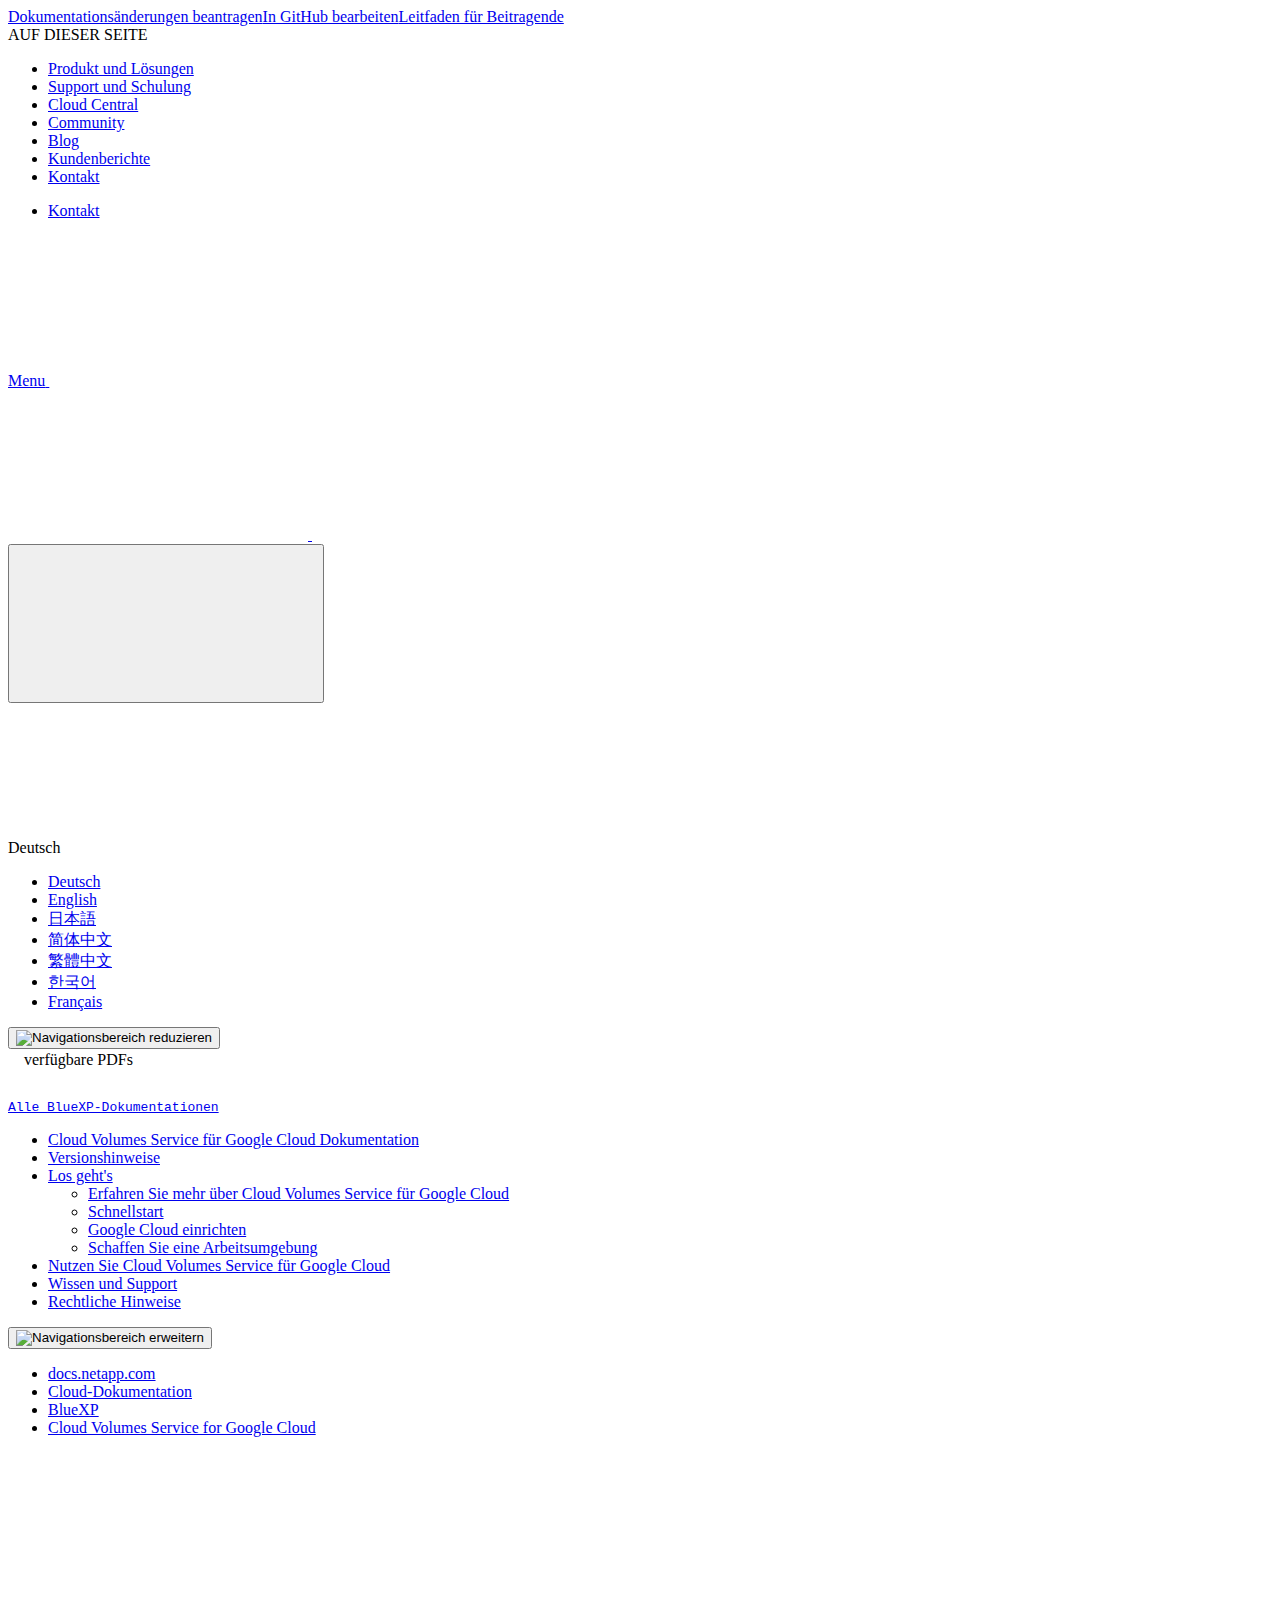
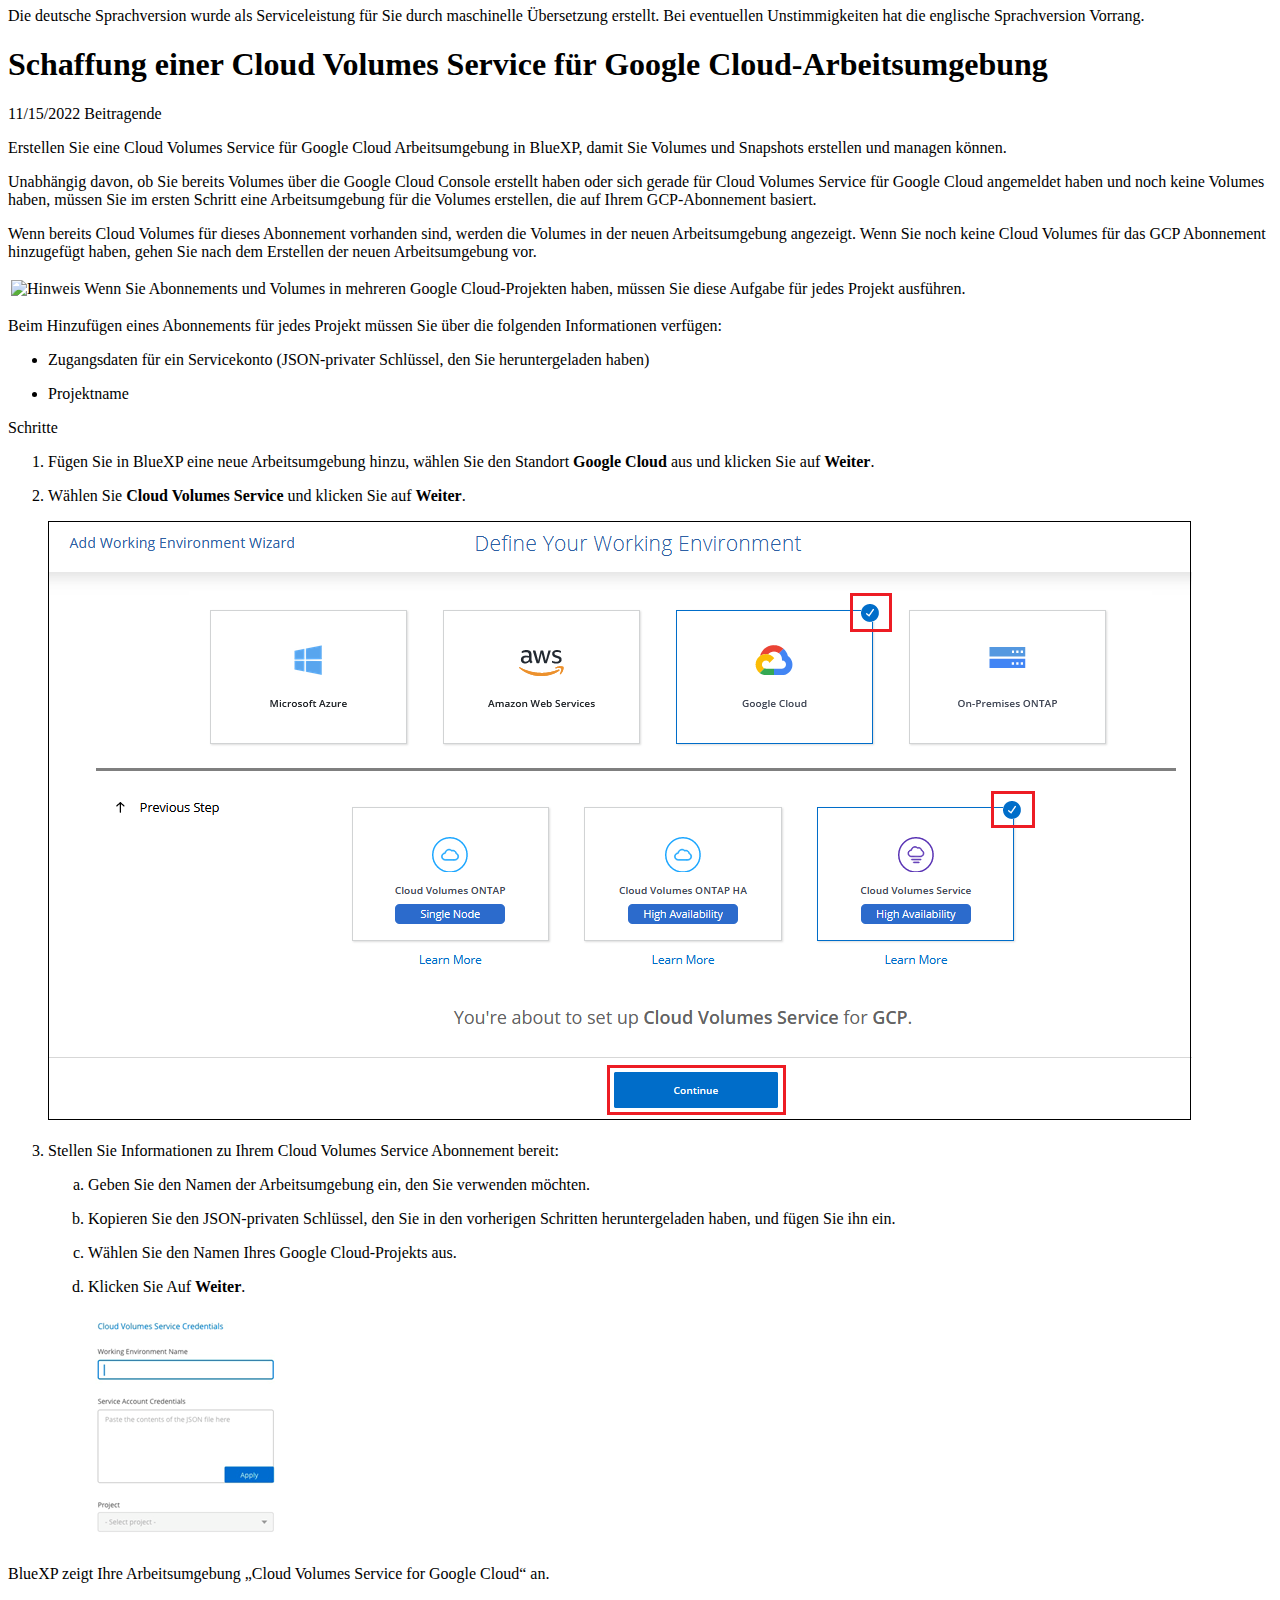
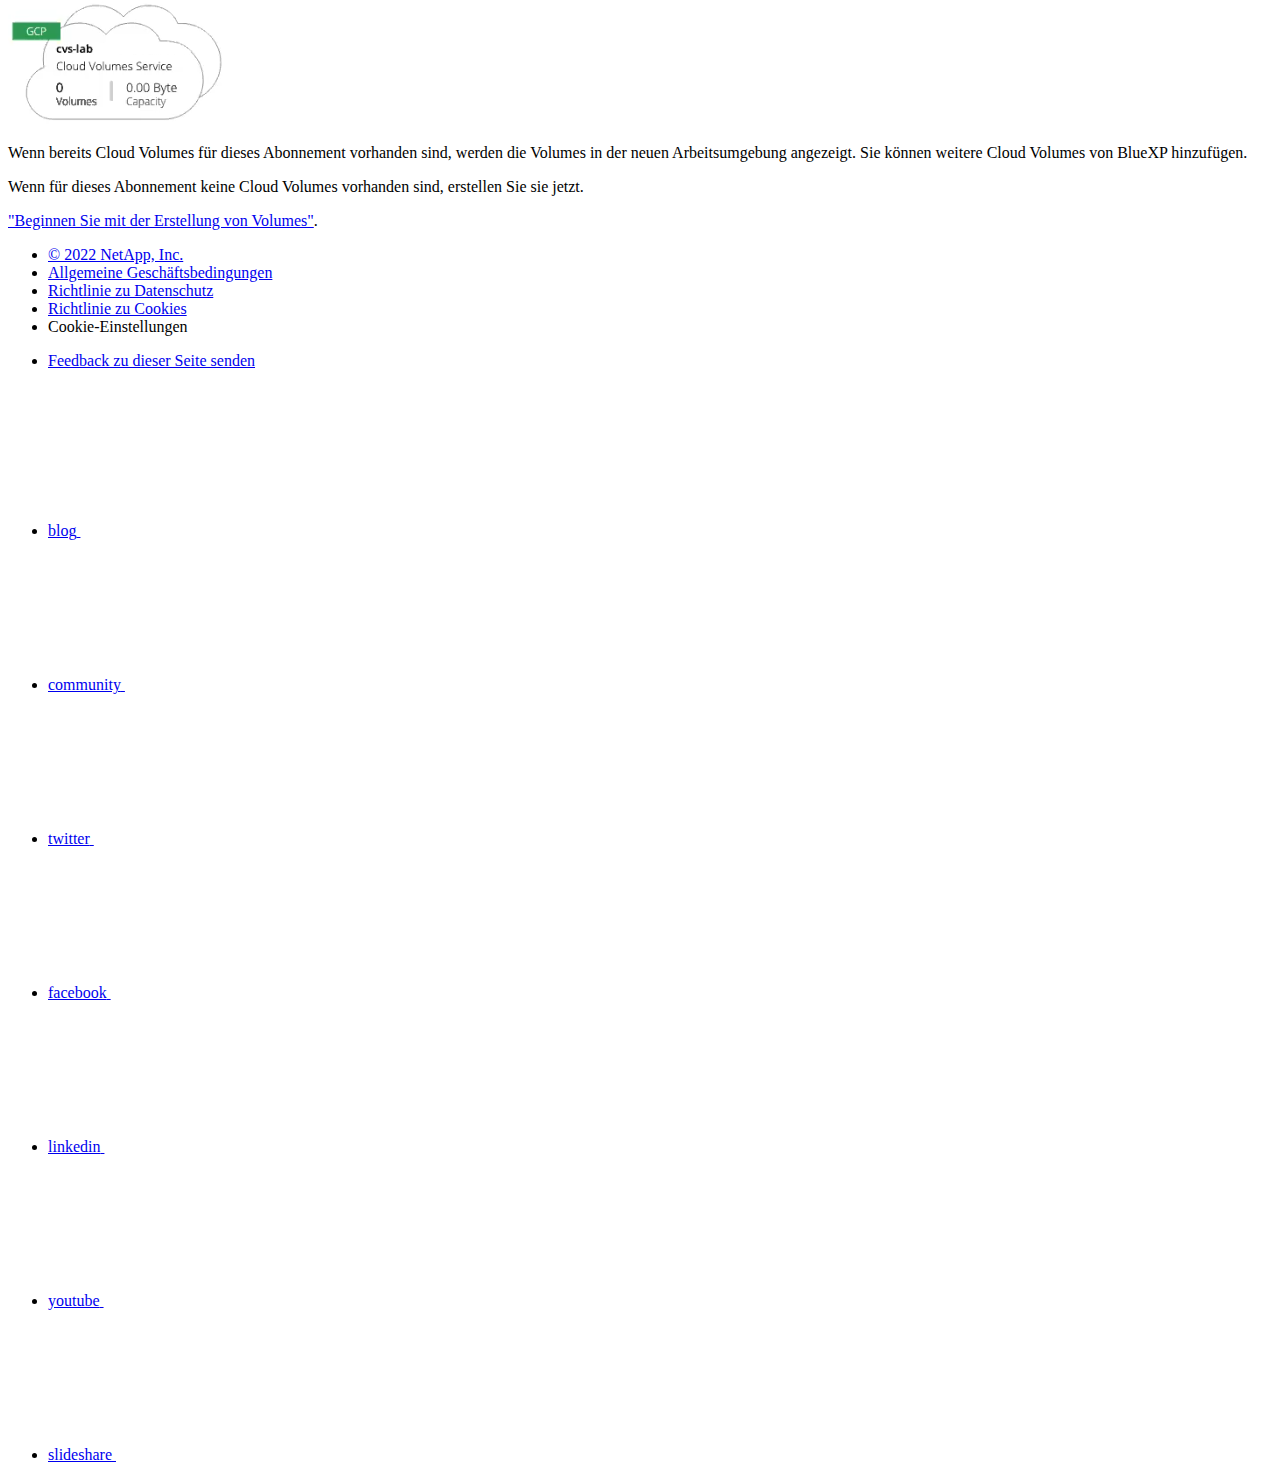
==== task-create-working-env.html @ 23c4c8de "Deploying to gh-pages from  @ 59af2dfa733d447c19a05a2e5266d1e985368683 🚀" ====
<!DOCTYPE html>
<html lang="de">
  <head class="at-element-marker">
  <title>Schaffung einer Cloud Volumes Service für Google Cloud-Arbeitsumgebung | NetApp Documentation</title>
  <meta charset="utf-8">
  <meta http-equiv="x-ua-compatible" content="ie=edge,chrome=1">
  <meta http-equiv="language" content="en">
  <meta name="viewport" content="width=device-width, initial-scale=1">
  <meta property="og:title" content="Schaffung einer Cloud Volumes Service für Google Cloud-Arbeitsumgebung | NetApp Documentation" />
	<meta property="og:type" content="website" />
	<meta property="og:url" content="https://docs.netapp.com/de-de/cloud-manager-cloud-volumes-service-gcp/task-create-working-env.html" />
	<meta property="og:description" content="Erstellen Sie eine Arbeitsumgebung für Cloud Volumes Service für Google Cloud in BlueXP zum Erstellen und Managen von Volumes und Snapshots." />
  <meta property="og:image" content="https://docs.netapp.com/de-de/cloud-manager-cloud-volumes-service-gcp/images/logo-tophat-social.png" />
  <meta property="og:image:alt" content="NetApp Logo" />
  <meta name="format-detection" content="telephone=no">
  <meta http-equiv="Content-Type" content="text/html; charset=utf-8">
  <meta http-equiv="encoding" content="utf-8">
  <meta http-equiv="nss-type" content="Product Documentation"/>
  <meta http-equiv="nss-subtype" content="User Guide"/><meta name="description" content="Erstellen Sie eine Arbeitsumgebung für Cloud Volumes Service für Google Cloud in BlueXP zum Erstellen und Managen von Volumes und Snapshots.">
  <meta name="keywords" content=" cloud volumes service for gcp, google cloud, cloud volumes, create cloud volumes, discover cloud volumes service for gcp, cloud volumes service subscription, discover cloud volumes service subscription, discover region, allowed clients, create snapshots"><!-- Icons -->
  <link rel="icon" href="/de-de/cloud-manager-cloud-volumes-service-gcp/images/favicon.ico" type="image/x-icon">

  <!-- RSS Feed --><link rel="alternate" type="application/rss+xml" title="NetApp Documentation" href="/de-de/cloud-manager-cloud-volumes-service-gcp/feed.xml"><!-- CSS Definitions: NetApp CSS should be defined after generic css -->

  <!-- Elastic Search -->
  <link rel="stylesheet" href="//cdn.jsdelivr.net/searchkit/0.10.0/theme.css">

  <!-- Combined CSS -->
  <link rel="stylesheet" type="text/css" href="/de-de/cloud-manager-cloud-volumes-service-gcp/css/netappdocs.css">

  
  <link rel="stylesheet" href="/de-de/cloud-manager-cloud-volumes-service-gcp/css/landing-page.css" type="text/css">
  <link rel="stylesheet" href="/de-de/cloud-manager-cloud-volumes-service-gcp/css/tabbed-blocks.css" type="text/css">
  <!-- Canonical url -->
  <link rel='stylesheet' href='/de-de/cloud-manager-cloud-volumes-service-gcp/css/na-feature.css' type='text/css'><!-- Top level site integrations --><script>
    function addAdobeLaunch(adobeId) {
      var head = document.getElementsByTagName('head')[0];
      var adobe = document.createElement("script");
      adobe.type = "text/plain";
      adobe.className = "optanon-category-C0002";
      adobe.src = "//assets.adobedtm.com/60287eadf1ee/c284da483c83/"+adobeId+".min.js";
      head.appendChild(adobe);
    }

    function addGoogleAnalytics(gtagId) {
      var google = document.createElement("script");
      google.type = "text/plain";
      google.className = "optanon-category-C0002";
      google.src = "https://www.googletagmanager.com/gtag/js?id="+gtagId;
      var head = document.getElementsByTagName('head')[0];
      head.appendChild(google);

      window.dataLayer = window.dataLayer || [];
      function gtag(){dataLayer.push(arguments);}
      gtag('js', new Date());
      gtag('config', gtagId);
    }

    function addConsent(consentId) {
      var head = document.getElementsByTagName('head')[0];
      var onetrustConsent = document.createElement("script");
      onetrustConsent.type = "text/javascript";
      onetrustConsent.src = "https://cdn.cookielaw.org/consent/"+consentId+"/OtAutoBlock.js";
      head.appendChild(onetrustConsent);

      var onetrustScript = document.createElement("script");
      onetrustScript.type = "text/javascript";
      onetrustScript.src = "https://cdn.cookielaw.org/scripttemplates/otSDKStub.js";
      onetrustScript.charset = "UTF-8";
      onetrustScript.dataset.documentLanguage = "true";
      onetrustScript.dataset.domainScript = consentId;
      head.appendChild(onetrustScript);
    }addConsent("72570c5c-fe30-465f-b0e0-b77f7fb4ae34");
    addAdobeLaunch("launch-e9ff3acac59f");
    addGoogleAnalytics("UA-81697994-3");function OptanonWrapper() { }
  </script>
  <script src="https://cdnjs.cloudflare.com/ajax/libs/jquery/2.1.4/jquery.min.js"></script>
  <script src="https://cdnjs.cloudflare.com/ajax/libs/jquery-cookie/1.4.1/jquery.cookie.min.js"></script>

  <!-- Used for Product Family Page Sidebar Visibility --><!-- Used to import Promise for IE. Required for SearchKit -->
  <script src="https://cdnjs.cloudflare.com/ajax/libs/bluebird/3.3.5/bluebird.min.js"></script><script src='/de-de/cloud-manager-cloud-volumes-service-gcp/js/na-search.js'></script><script src='/de-de/cloud-manager-cloud-volumes-service-gcp/js/na-pagenav.js'></script><script src='/de-de/cloud-manager-cloud-volumes-service-gcp/js/na-utility.js'></script>
  <script src='/de-de/cloud-manager-cloud-volumes-service-gcp/js/clouddocs.js'></script>
  <script src='/de-de/cloud-manager-cloud-volumes-service-gcp/js/jquery.navgoco.min.js'></script>
  <script src="https://maxcdn.bootstrapcdn.com/bootstrap/3.3.7/js/bootstrap.min.js" integrity="sha384-Tc5IQib027qvyjSMfHjOMaLkfuWVxZxUPnCJA7l2mCWNIpG9mGCD8wGNIcPD7Txa" crossorigin="anonymous"></script>
  <script src='/de-de/cloud-manager-cloud-volumes-service-gcp/js/toc.js'></script>
  <script src='/de-de/cloud-manager-cloud-volumes-service-gcp/js/customscripts.js'></script><script>
      $(document).ready(function() {
          
          var collapseOnInit = true;
          

          var navSettings = {
              "caretHtml": '',
              "accordion": collapseOnInit,
              "openClass": 'active', // open
              "save": false, // leave false or nav highlighting doesn't work right
              "cookie": {
                  "name": 'navgoco',
                  "expires": false,
                  "path": '/'
              },
              "slide": {
                  "duration": 400,
                  "easing": 'swing'
              }
          };

          // Initialize navgoco with default options
          $("#mysidebar").navgoco(navSettings);
          

          $("#collapseAll").click(function(e) {
              e.preventDefault();
              $("#mysidebar").navgoco('toggle', false);
          });

          $("#expandAll").click(function(e) {
              e.preventDefault();
              $("#mysidebar").navgoco('toggle', true);
          });

          $(".sidebar-nav-container").on("scroll", function() {
            $.cookie("sidebarScroll", $(".sidebar-nav-container").scrollTop(), {
              path    : "/de-de/cloud-manager-cloud-volumes-service-gcp"  
            });
          });
          $(function() {
            if ($.cookie("sidebarScroll")) {
              $(".sidebar-nav-container").scrollTop($.cookie("sidebarScroll"));
            }
          });

      });

  </script>
  <script>
      $(document).ready(function() {
          $("#tg-sb-link").click(function() {
              $("#tg-sb-sidebar").toggle();
              $("#tg-sb-content").toggleClass('col-md-9');
              $("#tg-sb-content").toggleClass('col-md-12');
              $("#tg-sb-icon").toggleClass('fa-toggle-on');
              $("#tg-sb-icon").toggleClass('fa-toggle-off');
          });
      });
  </script>
  <script src='/de-de/cloud-manager-cloud-volumes-service-gcp/js/custom-dropdown.js'></script>
  <script src='/de-de/cloud-manager-cloud-volumes-service-gcp/js/FileSaver.min.js'></script>
  <script src='/de-de/cloud-manager-cloud-volumes-service-gcp/js/jszip-utils.min.js'></script>
  <script src='/de-de/cloud-manager-cloud-volumes-service-gcp/js/jszip.min.js'></script>
  <script src='/de-de/cloud-manager-cloud-volumes-service-gcp/js/pdf-ux.js'></script>
</head>


  <body class role="document" data-flavor="">
    <div id="page" class="n-off-canvas-menu">
      <div class="n-off-canvas-menu__menu"><!--TODO: Add offcanvas code --></div>
      <div class="n-off-canvas-menu__content-wrap">
        <header class="site-header" id="banner">
  
  <!-- Start Page Toolbar -->
  
  <div class="page-nav-toolbar"><div class="page-nav-contribute"><a target="_blank" href="https://github.com/NetAppDocs/cloud-manager-cloud-volumes-service-gcp/issues/new?body=Page%3A%20[Schaffung einer Cloud Volumes Service für Google Cloud-Arbeitsumgebung](https://docs.netapp.com/de-de/cloud-manager-cloud-volumes-service-gcp/task-create-working-env.html)&template=public-issue-template.md" class="page-nav-contribute-link" role="button"><img src="/de-de/cloud-manager-cloud-volumes-service-gcp/images/discuss-sm.svg" alt="" class="github-icon" />Dokumentationsänderungen beantragen</a><a target="_blank" href="https://github.com/NetAppDocs/cloud-manager-cloud-volumes-service-gcp/blob/main/task-create-working-env.adoc" class="page-nav-contribute-link" role="button"><img src="/de-de/cloud-manager-cloud-volumes-service-gcp/images/edit-sm.svg" alt="" class="github-icon" />In GitHub bearbeiten</a><a target="_blank" href="https://docs.netapp.com/us-en/contribute/" class="page-nav-contribute-link"  ><img src="/de-de/cloud-manager-cloud-volumes-service-gcp/images/article-sm.svg" alt="" class="github-icon" />Leitfaden für Beitragende</a></div>
    <div class="page-nav-container">
      <nav class="page-nav-fixed">
        <div class="page-nav-title">AUF DIESER SEITE</div>
        <div class="page-nav-links">
          <ul class="page-nav-inner" id="page-menu"></ul>
        </div>
      </nav>
    </div>
  </div>
  
  
  <!-- Start top_hat -->
  <div class="n-top-hat">
    <div class="n-container">
      <div class="n-top-hat__cross-property-nav">
        <ul class="n-top-hat__list">
          <li class="n-top-hat__list-item">
            <a href="https://www.netapp.com/products-a-z/" class="n-top-hat__link">Produkt und Lösungen</a>
          </li>
          <li class="n-top-hat__list-item">
            <a href="https://www.netapp.com/support-and-training/netapp-university/" class="n-top-hat__link">Support und Schulung</a>
          </li>
          <li class="n-top-hat__list-item">
            <a href="https://cloud.netapp.com" class="n-top-hat__link">Cloud Central</a>
          </li>
          <li class="n-top-hat__list-item">
            <a href="https://community.netapp.com/" class="n-top-hat__link">Community</a>
          </li>
          <li class="n-top-hat__list-item">
            <a href="https://blog.netapp.com/" class="n-top-hat__link">Blog</a>
          </li>
          <li class="n-top-hat__list-item">
            <a href="https://customers.netapp.com/en/" class="n-top-hat__link">Kundenberichte</a>
          </li>
          <li class="n-top-hat__list-item">
            <a href="https://www.netapp.com/us/contact-us/index.aspx" target="_self" class="n-top-hat__link" data-ntap-ui="contact-us">Kontakt</a>
          </li>
        </ul>
      </div>
      <div class="n-top-hat__utils">
        <ul class="n-top-hat__list">
          <li class="n-top-hat__list-item">
            <a href="https://www.netapp.com/us/contact-us/index.aspx" target="_self" class="n-top-hat__link" data-ntap-ui="contact-us">Kontakt</a>
          </li>
        </ul>
      </div>
    </div>
  </div>
  <!-- End top_hat -->

  <!-- Start property bar -->
  <style>
    .n-property-navigation-bar__menus--desktop-experience .n-menu--mega__default-content__heading span {
    color: #34B0FF;
    }
  </style>
  <div class="n-property-bar " data-ntap-ui="sticky-nav">
    <div class="n-property-bar__inner-wrap">
      <div class="n-property-bar__menu-toggle">
        <a href="#" class="n-property-bar__menu-toggle-link">
          <span class="n-property-bar__menu-toggle-text">Menu</span>
          <svg class="n-icon-bars n-property-bar__menu-toggle-icon" aria-labelledby="title">
            <title>bars</title>
            <use xlink:href="/de-de/cloud-manager-cloud-volumes-service-gcp/common/svg/sprite.svg#bars"></use>
          </svg>
        </a>
      </div>
      <div class="n-property-bar__property-mark ">
        <a href="https://www.netapp.com" class="n-property-bar__property-link">
          <div class="n-property-bar__logo">
            <svg class="n-icon-netapp-mark n-icon-netapp-mark n-property-bar__netapp-mark-icon" aria-labelledby="title">
              <title>netapp-mark</title>
              <use xlink:href="/de-de/cloud-manager-cloud-volumes-service-gcp/common/svg/sprite.svg#netapp-mark"></use>
            </svg>
            <svg class="n-icon-netapp-logo n-property-bar__logo-svg" aria-labelledby="title">
              <title>netapp-logo</title>
              <use xlink:href="/de-de/cloud-manager-cloud-volumes-service-gcp/common/svg/sprite.svg#netapp-logo"></use>
            </svg>
          </div>
        </a>
      </div>

      
      
      
      <div class="search-property-bar">
        <div id="search-demo-container" class="searchbox n-property-bar__search">
          <div id="react-search" 
          data-search-html="/de-de/cloud-manager-cloud-volumes-service-gcp/search.html"
          data-type="widget" 
          data-placeholder="Dokumentation durchsuchen"
          data-no-results-found="Keine Ergebnisse für {query} gefunden"
          data-did-you-mean="Nach {suggestion} suchen."
          data-no-results-found-did-you-mean="Keine Ergebnisse für {query} gefunden. Meinten Sie {suggestion}?"
          data-results-found="{hitCount} Ergebnisse gefunden"
          data-error-message="We're sorry, an issue occurred when fetching your results. Please try again."
          data-error-reset="Reset Search"
          data-sk-es-pf-indexes=""
          data-flavor=""></div>
          <button class="n-property-bar__search-toggle-button" type="button">
            <svg class="n-icon-search n-property-bar__search-toggle-button-icon" aria-labelledby="title">
              <title>search</title>
              <use xmlns:xlink="http://www.w3.org/1999/xlink" xlink:href="/de-de/cloud-manager-cloud-volumes-service-gcp/common/svg/sprite.svg#search"></use>
            </svg>
          </button>
        </div>
      </div>
      
    </div>
  </div>
  <div class="n-property-bar__toolbar">
    <!-- Start Language Selector --><div id="language-dropdown" class="custom-dropdown custom-dropdown-lang">
      <div class="custom-dropdown-select custom-dropdown-select-lang">
      <span class="lang-name">Deutsch</span>
          <svg class="n-globe__icon" aria-labelledby="title">
            <title>globe</title>
            <use xmlns:xlink="http://www.w3.org/1999/xlink" xlink:href="/de-de/cloud-manager-cloud-volumes-service-gcp/common/svg/sprite.svg#globe"></use>
          </svg>
        </button>
      </div>

      <ul class="custom-dropdown-menu"><li>
          <a href="https://docs.netapp.com/de-de/cloud-manager-cloud-volumes-service-gcp/task-create-working-env.html" target="_self"><span translate="no" class="notranslate">Deutsch</span></a>
        </li><li>
          <a href="https://docs.netapp.com/us-en/cloud-manager-cloud-volumes-service-gcp/task-create-working-env.html" target="_self"><span translate="no" class="notranslate">English</span></a>
        </li><li>
          <a href="https://docs.netapp.com/ja-jp/cloud-manager-cloud-volumes-service-gcp/task-create-working-env.html" target="_self"><span translate="no" class="notranslate">日本語</span></a>
        </li><li>
          <a href="https://docs.netapp.com/zh-cn/cloud-manager-cloud-volumes-service-gcp/task-create-working-env.html" target="_self"><span translate="no" class="notranslate">简体中文</span></a>
        </li><li>
          <a href="https://docs.netapp.com/zh-tw/cloud-manager-cloud-volumes-service-gcp/task-create-working-env.html" target="_self"><span translate="no" class="notranslate">繁體中文</span></a>
        </li><li>
          <a href="https://docs.netapp.com/ko-kr/cloud-manager-cloud-volumes-service-gcp/task-create-working-env.html" target="_self"><span translate="no" class="notranslate">한국어</span></a>
        </li><li>
          <a href="https://docs.netapp.com/fr-fr/cloud-manager-cloud-volumes-service-gcp/task-create-working-env.html" target="_self"><span translate="no" class="notranslate">Français</span></a>
        </li></ul>
    </div><!-- End Language Selector -->

    <div class="n-property-bar__cta"></div>
  </div>
  <script>
    $(function(){
        var currentLocalization = $('html').attr('lang');

        var localizationsDictionary = {
            "en-CA" : "https://www.netapp.com/search/index.aspx?for_cr=canada&",
            "en-IN" : "https://www.netapp.com/search/index.aspx?for_cr=india&",
            "nl-NL" : "https://www.netapp.com/search/index.aspx?for_cr=netherlands&",
            "ru-RU" : "https://www.netapp.com/search/index.aspx?for_cr=russia&",
            "sv-SE" : "https://www.netapp.com/search/index.aspx?for_cr=sweden&",
            "it-IT" : "https://www.netapp.com/search/index.aspx?for_cr=italy&",
            "he-IL" : "https://www.netapp.com/search/index.aspx?for_cr=israel&",
            "ko-KR" : "https://www.netapp.com/search/index.aspx?for_cr=korea&",
            "zh-TW" : "https://www.netapp.com/search/index.aspx?for_cr=taiwan&",
            "en-GB" : "https://www.netapp.com/search/index.aspx?for_cr=unitedkingdom&",
            "en-SG" : "https://www.netapp.com/search/index.aspx?for_cr=asean&",
            "en-AU" : "https://www.netapp.com/search/index.aspx?for_cr=australia&",
            "pt-BR" : "https://www.netapp.com/search/index.aspx?for_cr=brasil&",
            "de-CH" : "https://www.netapp.com/search/index.aspx?for_cr=switzerland&",
            "es-MX" : "https://www.netapp.com/search/index.aspx?for_cr=mexico&"
        };

        if($('html').hasClass('ntap-whitelisted') && localizationsDictionary.hasOwnProperty(currentLocalization)) {
            $('.n-property-bar__property-link').attr('href', '/');
        }
    });
  </script>
  <!-- End property bar -->
</header>


        <main id="n-main-content" class="n-main-content">
          <!-- Start Documentation Content -->
<div class="ie-main">
  <!-- Sidebar Column -->
  
  <div class="col-md-3" id="sidebar-height">
      <button id="btn-sidebar-collapse" onclick="hideSidebar()"><img src="/de-de/cloud-manager-cloud-volumes-service-gcp/images/collapse.png" alt="Navigationsbereich reduzieren"></button>
      <div class="n-pdf-header">
  <a id="toggleButtonPdf" class="n-pdf-button" type="button">
    <img src="/de-de/cloud-manager-cloud-volumes-service-gcp/images/pdf.png" alt="" width="16" height="16"/>verfügbare PDFs<span>
    </span>
  </a>
</div>
<div class="n-pdf-body-container">
  <ul id="toggleContainerPdf" class="n-pdf-body" style="display:none;"><li class="pdf-ux-container">
        
        
        
        <a target="_blank" href="/de-de/cloud-manager-cloud-volumes-service-gcp/pdfs/fullsite-sidebar/Cloud_Volumes_Service_für_Google_Cloud___Dokumentation.pdf" >
          <img src="/de-de/cloud-manager-cloud-volumes-service-gcp/images/pdf.png" alt="" width="16" height="16"/>PDF dieser Dokumentationsseite</a>





    
      <ul class="subfolders" style="display:none;">
        <li class="pdf-ux-container">
          
          
          
          <a target="_blank" 
            
              href="/de-de/cloud-manager-cloud-volumes-service-gcp/pdfs/sidebar/Los_geht_s.pdf" 
            
          >
            <img src="/de-de/cloud-manager-cloud-volumes-service-gcp/images/pdf.png" alt="" width="16" height="16"/>
            Los geht's
          </a>
          






    <ul class="subfolders" id="pdf-remove" style="display:none;"><li class="active"></li></ul>
  


        </li>
      </ul>
    

  



    
      <ul class="subfolders" style="display:none;">
        <li class="pdf-ux-container">
          
          
          
          <a target="_blank" 
            
              href="/de-de/cloud-manager-cloud-volumes-service-gcp/pdfs/sidebar/Nutzen_Sie_Cloud_Volumes_Service_für_Google_Cloud.pdf" 
            
          >
            <img src="/de-de/cloud-manager-cloud-volumes-service-gcp/images/pdf.png" alt="" width="16" height="16"/>
            Nutzen Sie Cloud Volumes Service für Google Cloud
          </a>
          










        </li>
      </ul>
    

  



    
      <ul class="subfolders" style="display:none;">
        <li class="pdf-ux-container">
          
          
          
          <a target="_blank" 
            
              href="/de-de/cloud-manager-cloud-volumes-service-gcp/pdfs/sidebar/Wissen_und_Support.pdf" 
            
          >
            <img src="/de-de/cloud-manager-cloud-volumes-service-gcp/images/pdf.png" alt="" width="16" height="16"/>
            Wissen und Support
          </a>
          




        </li>
      </ul>
    

  



</li></ul>
  <div class="zip-pdf-link-container" style="display: none;">   
    <a href="#" id="zipPdf">
      <img src="/de-de/cloud-manager-cloud-volumes-service-gcp/images/pdf-zip.png" alt="" width="16" height="16"/>
      <pre>Sammlung separater PDF-Dokumente<span class="zip-size"></span></pre>
    </a><div id="zip-link-popup" class="hide">
    <div class="inner-modal">
        <div class="downloading-progress">
            <div class="spinner"></div>
            <h1>Creating your file...</h1>
            <div>This may take a few minutes. Thanks for your patience.</div>
            <button class="cancel-download-btn" type="button">Cancel</button>
        </div>
        <div class="download-complete hide">
            <div class="done-icon">
                <svg xmlns="http://www.w3.org/2000/svg" width="24" height="24" viewBox="0 0 24 24"><path d="M20.285 2l-11.285 11.567-5.286-5.011-3.714 3.716 9 8.728 15-15.285z"/></svg>
            </div>
            <div>Your file is ready</div>
            <button class="cancel-download-btn" type="button">OK</button>
        </div>
    </div>
</div>
<script>
    $(".cancel-download-btn").click(function(){
        $("#zip-link-popup").addClass("hide");
        $("#zip-link-popup .downloading-progress").removeClass("hide");
        $("#zip-link-popup .download-complete").addClass("hide");
    });
</script></div>
</div>
<script>
  $("#toggleContainerPdf li.active:last-child").parents('ul.subfolders').toggle('display');
  $("#toggleButtonPdf").click(function () {
    $("#toggleContainerPdf").toggle('display');
    $(".n-pdf-body-container .zip-pdf-link-container").toggle('display');
  });
</script><div class="prod-nav" id="product-nav">
  <a target="_self" class="prod-fam-nav" href="https://docs.netapp.com/de-de/cloud-manager-family/"><img src="/de-de/cloud-manager-cloud-volumes-service-gcp/images/left_arrow.png" alt=""><pre>Alle BlueXP-Dokumentationen</pre></a>
</div><div class="sidebar-nav-container" id="mysidebardiv">
  <ul id="mysidebar" class="nav"><li 
      data-pdf-exists="true" 
      data-pdf-filename="Cloud Volumes Service für Google Cloud Dokumentation"
      data-li-level="1#" 
      class=" "
    ><a class="na-navbar-padding" href="/de-de/cloud-manager-cloud-volumes-service-gcp/index.html">
        Cloud Volumes Service für Google Cloud Dokumentation
      </a></li><li 
      data-pdf-exists="true" 
      data-pdf-filename="Versionshinweise"
      data-li-level="1#" 
      class=" "
    ><a class="na-navbar-padding" href="/de-de/cloud-manager-cloud-volumes-service-gcp/whats-new.html">
        Versionshinweise
      </a></li><li 
      data-pdf-exists="true" 
      data-pdf-filename="Los geht's"
      data-li-level="1" 
      class="subfolders "
    ><a href="#">
        <div class="na-navbar-padding"> Los geht's</div>
      </a>
      <ul style="display: none;">
        <li 
      data-pdf-exists="true" 
      data-pdf-filename="Erfahren Sie mehr über Cloud Volumes Service für Google Cloud"
      data-li-level="2#" 
      class=" "
    ><a class="na-navbar-padding" href="/de-de/cloud-manager-cloud-volumes-service-gcp/concept-cvs-gcp.html">
        Erfahren Sie mehr über Cloud Volumes Service für Google Cloud
      </a></li><li 
      data-pdf-exists="true" 
      data-pdf-filename="Schnellstart"
      data-li-level="2#" 
      class=" "
    ><a class="na-navbar-padding" href="/de-de/cloud-manager-cloud-volumes-service-gcp/task-quick-start.html">
        Schnellstart
      </a></li><li 
      data-pdf-exists="true" 
      data-pdf-filename="Google Cloud einrichten"
      data-li-level="2#" 
      class=" "
    ><a class="na-navbar-padding" href="/de-de/cloud-manager-cloud-volumes-service-gcp/task-set-up-google-cloud.html">
        Google Cloud einrichten
      </a></li><li 
      data-pdf-exists="true" 
      data-pdf-filename="Schaffen Sie eine Arbeitsumgebung"
      data-li-level="2#" 
      class="  active "
    ><a class="na-navbar-padding" href="/de-de/cloud-manager-cloud-volumes-service-gcp/task-create-working-env.html">
        Schaffen Sie eine Arbeitsumgebung
      </a></li></ul></li><li 
      data-pdf-exists="true" 
      data-pdf-filename="Nutzen Sie Cloud Volumes Service für Google Cloud"
      data-li-level="1" 
      class="subfolders "
    ><a href="#">
        <div class="na-navbar-padding"> Nutzen Sie Cloud Volumes Service für Google Cloud</div>
      </a>
      <ul style="display: none;">
        <li 
      data-pdf-exists="true" 
      data-pdf-filename="Erstellung und Mounten von Volumes"
      data-li-level="2#" 
      class=" "
    ><a class="na-navbar-padding" href="/de-de/cloud-manager-cloud-volumes-service-gcp/task-create-volumes.html">
        Erstellung und Mounten von Volumes
      </a></li><li 
      data-pdf-exists="true" 
      data-pdf-filename="Management vorhandener Volumes"
      data-li-level="2#" 
      class=" "
    ><a class="na-navbar-padding" href="/de-de/cloud-manager-cloud-volumes-service-gcp/task-manage-volumes.html">
        Management vorhandener Volumes
      </a></li><li 
      data-pdf-exists="true" 
      data-pdf-filename="Managen von Cloud Volumes Snapshots"
      data-li-level="2#" 
      class=" "
    ><a class="na-navbar-padding" href="/de-de/cloud-manager-cloud-volumes-service-gcp/task-manage-snapshots.html">
        Managen von Cloud Volumes Snapshots
      </a></li><li 
      data-pdf-exists="true" 
      data-pdf-filename="Managen Sie Ihre Active Directory-Konfiguration"
      data-li-level="2#" 
      class=" "
    ><a class="na-navbar-padding" href="/de-de/cloud-manager-cloud-volumes-service-gcp/task-manage-active-directory.html">
        Managen Sie Ihre Active Directory-Konfiguration
      </a></li><li 
      data-pdf-exists="true" 
      data-pdf-filename="Entfernen Sie Cloud Volumes Service"
      data-li-level="2#" 
      class=" "
    ><a class="na-navbar-padding" href="/de-de/cloud-manager-cloud-volumes-service-gcp/task-remove-working-env.html">
        Entfernen Sie Cloud Volumes Service
      </a></li></ul></li><li 
      data-pdf-exists="true" 
      data-pdf-filename="Wissen und Support"
      data-li-level="1" 
      class="subfolders "
    ><a href="#">
        <div class="na-navbar-padding"> Wissen und Support</div>
      </a>
      <ul style="display: none;">
        <li 
      data-pdf-exists="true" 
      data-pdf-filename="Für den Support anmelden"
      data-li-level="2#" 
      class=" "
    ><a class="na-navbar-padding" href="/de-de/cloud-manager-cloud-volumes-service-gcp/task-support-registration.html">
        Für den Support anmelden
      </a></li><li 
      data-pdf-exists="true" 
      data-pdf-filename="Holen Sie sich Hilfe"
      data-li-level="2#" 
      class=" "
    ><a class="na-navbar-padding" href="/de-de/cloud-manager-cloud-volumes-service-gcp/task-get-help.html">
        Holen Sie sich Hilfe
      </a></li></ul></li><li 
      data-pdf-exists="true" 
      data-pdf-filename="Rechtliche Hinweise"
      data-li-level="1#" 
      class=" "
    ><a class="na-navbar-padding" href="/de-de/cloud-manager-cloud-volumes-service-gcp/legal-notices.html">
        Rechtliche Hinweise
      </a></li></ul>
</div>
<script>
  window.onscroll = () => {
    const value = -40 - (document.body.scrollHeight - (window.innerHeight + document.scrollingElement.scrollTop));
    
    document.getElementById("sidebar-height").style.bottom = Math.max(0,value) + "px";
};
</script>
<!-- this highlights the active parent class in the navgoco sidebar. this is critical so that the parent expands when you're viewing a page. This must appear below the sidebar code above. Otherwise, if placed inside customscripts.js, the script runs before the sidebar code runs and the class never gets inserted.-->
<script>$("li.active").parents('li').toggleClass("active");</script>
<script>$("#mysidebar li.active").parents('ul').css("display","block");</script>


  </div>
  

  <div class="ie-content-pane n-doc__component-detail-content n-doc__component-detail-content--show-code">
    <!-- Begin of page container --><article class="page-content" id="main">
      <div class="ie-utility">
  <button id="btn-sidebar-expand" onclick="showSidebar()"><img src="/de-de/cloud-manager-cloud-volumes-service-gcp/images/expand.png" alt="Navigationsbereich erweitern"></button>
  <div class="ie-menu">
    <div class="n-breadcrumb">
      <ul class="n-breadcrumb__list">
        <li class="n-breadcrumb__list-item">
          <a href="https://docs.netapp.com">docs.netapp.com</a>
        </li>
        
        <li class="n-breadcrumb__list-item">
          <a href="https://docs.netapp.com/us-en/cloud/">Cloud-Dokumentation</a>
        </li>
        

        
        <li class="n-breadcrumb__list-item">
          <a href="https://docs.netapp.com/de-de/cloud-manager-family/">BlueXP</a>
        </li>
        

        <li class="n-breadcrumb__list-item">
          <a href="/de-de/cloud-manager-cloud-volumes-service-gcp/">Cloud&nbsp;Volumes&nbsp;Service&nbsp;for&nbsp;Google&nbsp;Cloud</a>
        </li>

      </ul>
    </div>
    <div style="clear: both"></div><!-- Main needs to have height -->
  </div>
</div>

      <div class="ie-nmt-disclaimer">
  <span>
    <div class="ie-nmt-disclaimer-container">
      <div class="ie-nmt-disclaimer-icon">
        <svg class="luci-icon" aria-hidden="true">
          <use xlink:href="/de-de/cloud-manager-cloud-volumes-service-gcp/common/svg/sprite.svg#circle-info">
        </svg>
      </div>
      <div class="ie-nmt-disclaimer-content">
        <span> Die deutsche Sprachversion wurde als Serviceleistung für Sie durch maschinelle Übersetzung erstellt. Bei eventuellen Unstimmigkeiten hat die englische Sprachversion Vorrang. </span>
      </div>
      <div style="clear:both;"></div>
    </div>
  </span>
</div><div class="n-doc__component-detail-heading-wrap">
  <h1 class="n-doc__component-detail-heading">Schaffung einer Cloud Volumes Service für Google Cloud-Arbeitsumgebung</h1>
</div>


<p class="page-details">
  
    
    <time datetime="2022-11-15 00:06:18 +0000">11/15/2022</time>
    
  

<span>Beitragende
</span>


</p>

<div class="paragraph lead">
<p>Erstellen Sie eine Cloud Volumes Service für Google Cloud Arbeitsumgebung in BlueXP, damit Sie Volumes und Snapshots erstellen und managen können.</p>
</div>
<div class="paragraph">
<p>Unabhängig davon, ob Sie bereits Volumes über die Google Cloud Console erstellt haben oder sich gerade für Cloud Volumes Service für Google Cloud angemeldet haben und noch keine Volumes haben, müssen Sie im ersten Schritt eine Arbeitsumgebung für die Volumes erstellen, die auf Ihrem GCP-Abonnement basiert.</p>
</div>
<div class="paragraph">
<p>Wenn bereits Cloud Volumes für dieses Abonnement vorhanden sind, werden die Volumes in der neuen Arbeitsumgebung angezeigt. Wenn Sie noch keine Cloud Volumes für das GCP Abonnement hinzugefügt haben, gehen Sie nach dem Erstellen der neuen Arbeitsumgebung vor.</p>
</div>
<div class="admonitionblock tip">
<table>
<tr>
<td class="icon">
<img src="/us-en/cloud-manager-cloud-volumes-service-gcp/images/tip.svg" alt="Hinweis">
</td>
<td class="content">
Wenn Sie Abonnements und Volumes in mehreren Google Cloud-Projekten haben, müssen Sie diese Aufgabe für jedes Projekt ausführen.
</td>
</tr>
</table>
</div>
<div class="paragraph">
<p>Beim Hinzufügen eines Abonnements für jedes Projekt müssen Sie über die folgenden Informationen verfügen:</p>
</div>
<div class="ulist">
<ul>
<li>
<p>Zugangsdaten für ein Servicekonto (JSON-privater Schlüssel, den Sie heruntergeladen haben)</p>
</li>
<li>
<p>Projektname</p>
</li>
</ul>
</div>
<div class="olist arabic">
<div class="title">Schritte</div>
<ol class="arabic">
<li>
<p>Fügen Sie in BlueXP eine neue Arbeitsumgebung hinzu, wählen Sie den Standort <strong>Google Cloud</strong> aus und klicken Sie auf <strong>Weiter</strong>.</p>
</li>
<li>
<p>Wählen Sie <strong>Cloud Volumes Service</strong> und klicken Sie auf <strong>Weiter</strong>.</p>
<div class="paragraph">
<p><span class="image"><img src="./media/screenshot_add_cvs_gcp_working_env.png" alt="Ein Screenshot, wie eine Arbeitsumgebung für ein Cloud Volumes Service für GCP-Abonnement hinzugefügt wird"></span></p>
</div>
</li>
<li>
<p>Stellen Sie Informationen zu Ihrem Cloud Volumes Service Abonnement bereit:</p>
<div class="olist loweralpha">
<ol class="loweralpha" type="a">
<li>
<p>Geben Sie den Namen der Arbeitsumgebung ein, den Sie verwenden möchten.</p>
</li>
<li>
<p>Kopieren Sie den JSON-privaten Schlüssel, den Sie in den vorherigen Schritten heruntergeladen haben, und fügen Sie ihn ein.</p>
</li>
<li>
<p>Wählen Sie den Namen Ihres Google Cloud-Projekts aus.</p>
</li>
<li>
<p>Klicken Sie Auf <strong>Weiter</strong>.</p>
<div class="paragraph">
<p><span class="image"><img src="./media/screenshot_add_cvs_gcp_credentials.png" alt="Screenshot mit den Zugangsdaten für ein Cloud Volumes Service für ein GCP-Abonnement"></span></p>
</div>
</li>
</ol>
</div>
</li>
</ol>
</div>
<div class="paragraph">
<p>BlueXP zeigt Ihre Arbeitsumgebung „Cloud Volumes Service for Google Cloud“ an.</p>
</div>
<div class="paragraph">
<p><span class="image"><img src="./media/screenshot_cvs_gcp_cloud.png" alt="Ein Screenshot von Cloud Volumes Service für die Google Cloud Arbeitsumgebung"></span></p>
</div>
<div class="paragraph">
<p>Wenn bereits Cloud Volumes für dieses Abonnement vorhanden sind, werden die Volumes in der neuen Arbeitsumgebung angezeigt. Sie können weitere Cloud Volumes von BlueXP hinzufügen.</p>
</div>
<div class="paragraph">
<p>Wenn für dieses Abonnement keine Cloud Volumes vorhanden sind, erstellen Sie sie jetzt.</p>
</div>
<div class="paragraph">
<p><a href="task-create-volumes.html">"Beginnen Sie mit der Erstellung von Volumes"</a>.</p>
</div>

    </article>
    <!-- Page Container -->
  </div>

  <div style="clear: both"></div><!-- Main needs to have height --></div>

        </main>

        <footer class="n-footer">
  <div class="n-footer__bottom">
    <div class="n-container">
      <div class="n-footer__bottom-left">
        <div class="n-footer__copyright">
          <ul class="n-footer__copyright-list">
            <li class="n-footer__copyright-link">
              <a href="https://www.netapp.com/us/legal/copyright.aspx">© 2022 NetApp, Inc.</a>
            </li>
            <li class="n-footer__copyright-link">
              <a href="https://www.netapp.com/company/legal/terms-of-use/">Allgemeine Geschäftsbedingungen</a>
            </li>
            <li class="n-footer__copyright-link">
              <a href="https://www.netapp.com/company/legal/privacy-policy/">Richtlinie zu Datenschutz</a>
            </li>
            <li class="n-footer__copyright-link">
              <a href="https://www.netapp.com/company/legal/cookie-policy/">Richtlinie zu Cookies</a>
            </li>
            <li class="n-footer__copyright-link">
              <a class="ot-sdk-show-settings">Cookie-Einstellungen</a>
            </li>
          </ul>
        </div>
      </div>
      <div class="n-footer__bottom-right">
        <div class="n-footer__copyright">
          <ul class="n-footer__copyright-list">
            <li class="n-footer__copyright-link">
              <a target="_self" href="javascript:netapp_mailto()">Feedback zu dieser Seite senden</a>
            </li>
          </ul>
        </div>
        <div class="n-footer__social-links">
          <ul class="n-footer__social-link-list">
            <li class="n-footer__social-link-list-item">
              <a class="n-footer__social-link" data-ntap-social="follow-blog" href="https://blog.netapp.com"
                target="_blank" title="blog" alt="blog">
                <span class="n-footer__social-link-text">blog</span>
                <svg class="n-icon-blog n-footer__social-link-icon" aria-labelledby="title">
                  <title>blog@</title>
                  <use xmlns:xlink="http://www.w3.org/1999/xlink"
                    xlink:href="/de-de/cloud-manager-cloud-volumes-service-gcp/common/svg/sprite.svg#blog"></use>
                </svg>
              </a>
            </li>
            <li class="n-footer__social-link-list-item">
              <a class="n-footer__social-link" data-ntap-social="follow-community" href="https://community.netapp.com/"
                target="_blank" title="community" alt="community">
                <span class="n-footer__social-link-text">community</span>
                <svg class="n-icon-community n-footer__social-link-icon" aria-labelledby="title">
                  <title>community@</title>
                  <use xmlns:xlink="http://www.w3.org/1999/xlink"
                    xlink:href="/de-de/cloud-manager-cloud-volumes-service-gcp/common/svg/sprite.svg#comments"></use>
                </svg>
              </a>
            </li>
            <li class="n-footer__social-link-list-item">
              <a class="n-footer__social-link" data-ntap-social="follow-twitter" href="https://twitter.com/netapp"
                target="_blank" title="twitter" alt="twitter">
                <span class="n-footer__social-link-text">twitter</span>
                <svg class="n-icon-twitter n-footer__social-link-icon" aria-labelledby="title">
                  <title>twitter@</title>
                  <use xmlns:xlink="http://www.w3.org/1999/xlink"
                    xlink:href="/de-de/cloud-manager-cloud-volumes-service-gcp/common/svg/sprite.svg#twitter"></use>
                </svg>
              </a>
            </li>
            <li class="n-footer__social-link-list-item">
              <a class="n-footer__social-link" data-ntap-social="follow-facebook" href="https://www.facebook.com/NetApp"
                target="_blank" title="facebook" alt="facebook">
                <span class="n-footer__social-link-text">facebook</span>
                <svg class="n-icon-facebook n-footer__social-link-icon" aria-labelledby="title">
                  <title>facebook@</title>
                  <use xmlns:xlink="http://www.w3.org/1999/xlink"
                    xlink:href="/de-de/cloud-manager-cloud-volumes-service-gcp/common/svg/sprite.svg#facebook"></use>
                </svg>
              </a>
            </li>
            <li class="n-footer__social-link-list-item">
              <a class="n-footer__social-link" data-ntap-social="follow-linkedin"
                href="https://www.linkedin.com/company/netapp" target="_blank" title="linkedin" alt="linkedin">
                <span class="n-footer__social-link-text">linkedin</span>
                <svg class="n-icon-linkedin n-footer__social-link-icon" aria-labelledby="title">
                  <title>linkedin@</title>
                  <use xmlns:xlink="http://www.w3.org/1999/xlink"
                    xlink:href="/de-de/cloud-manager-cloud-volumes-service-gcp/common/svg/sprite.svg#linkedin"></use>
                </svg>
              </a>
            </li>
            <li class="n-footer__social-link-list-item">
              <a class="n-footer__social-link" data-ntap-social="follow-youtube"
                href="https://www.youtube.com/user/NetAppTV" target="_blank" title="youtube" alt="youtube">
                <span class="n-footer__social-link-text">youtube</span>
                <svg class="n-icon-youtube n-footer__social-link-icon" aria-labelledby="title">
                  <title>youtube@</title>
                  <use xmlns:xlink="http://www.w3.org/1999/xlink"
                    xlink:href="/de-de/cloud-manager-cloud-volumes-service-gcp/common/svg/sprite.svg#youtube"></use>
                </svg>
              </a>
            </li>
            <li class="n-footer__social-link-list-item">
              <a class="n-footer__social-link" data-ntap-social="follow-slideshare"
                href="https://www.slideshare.net/NetApp" target="_blank" title="slideshare" alt="slideshare">
                <span class="n-footer__social-link-text">slideshare</span>
                <svg class="n-icon-slideshare n-footer__social-link-icon" aria-labelledby="title">
                  <title>slideshare@</title>
                  <use xmlns:xlink="http://www.w3.org/1999/xlink"
                    xlink:href="/de-de/cloud-manager-cloud-volumes-service-gcp/common/svg/sprite.svg#slideshare"></use>
                </svg>
              </a>
            </li>
          </ul>
        </div>
      </div>
    </div>
  </div>
</footer>

      </div><!-- Elasticsearch JS -->
      <script type="text/javascript" src='/de-de/cloud-manager-cloud-volumes-service-gcp/js/bundle.js'></script>

      <!-- Syntax Highlighting -->
      <script type="text/javascript" src='/de-de/cloud-manager-cloud-volumes-service-gcp/js/prism.js'></script>
      <script type="text/javascript" src='/de-de/cloud-manager-cloud-volumes-service-gcp/js/prism-curl.js'></script>
    </div>
    <script>
      document.body.offsetWidth=1903;
      cookieLaw = {}
      cookieLaw.euCountry = "US";
      cookieLaw.invoke = function(){return false;}
    </script>
    <script src='/de-de/cloud-manager-cloud-volumes-service-gcp/js/www-ntap.js'></script>
    <script src='/de-de/cloud-manager-cloud-volumes-service-gcp/js/tabbed-blocks.js'></script>
    <script src='/de-de/cloud-manager-cloud-volumes-service-gcp/js/sidebar.js'></script>
  </body></html>
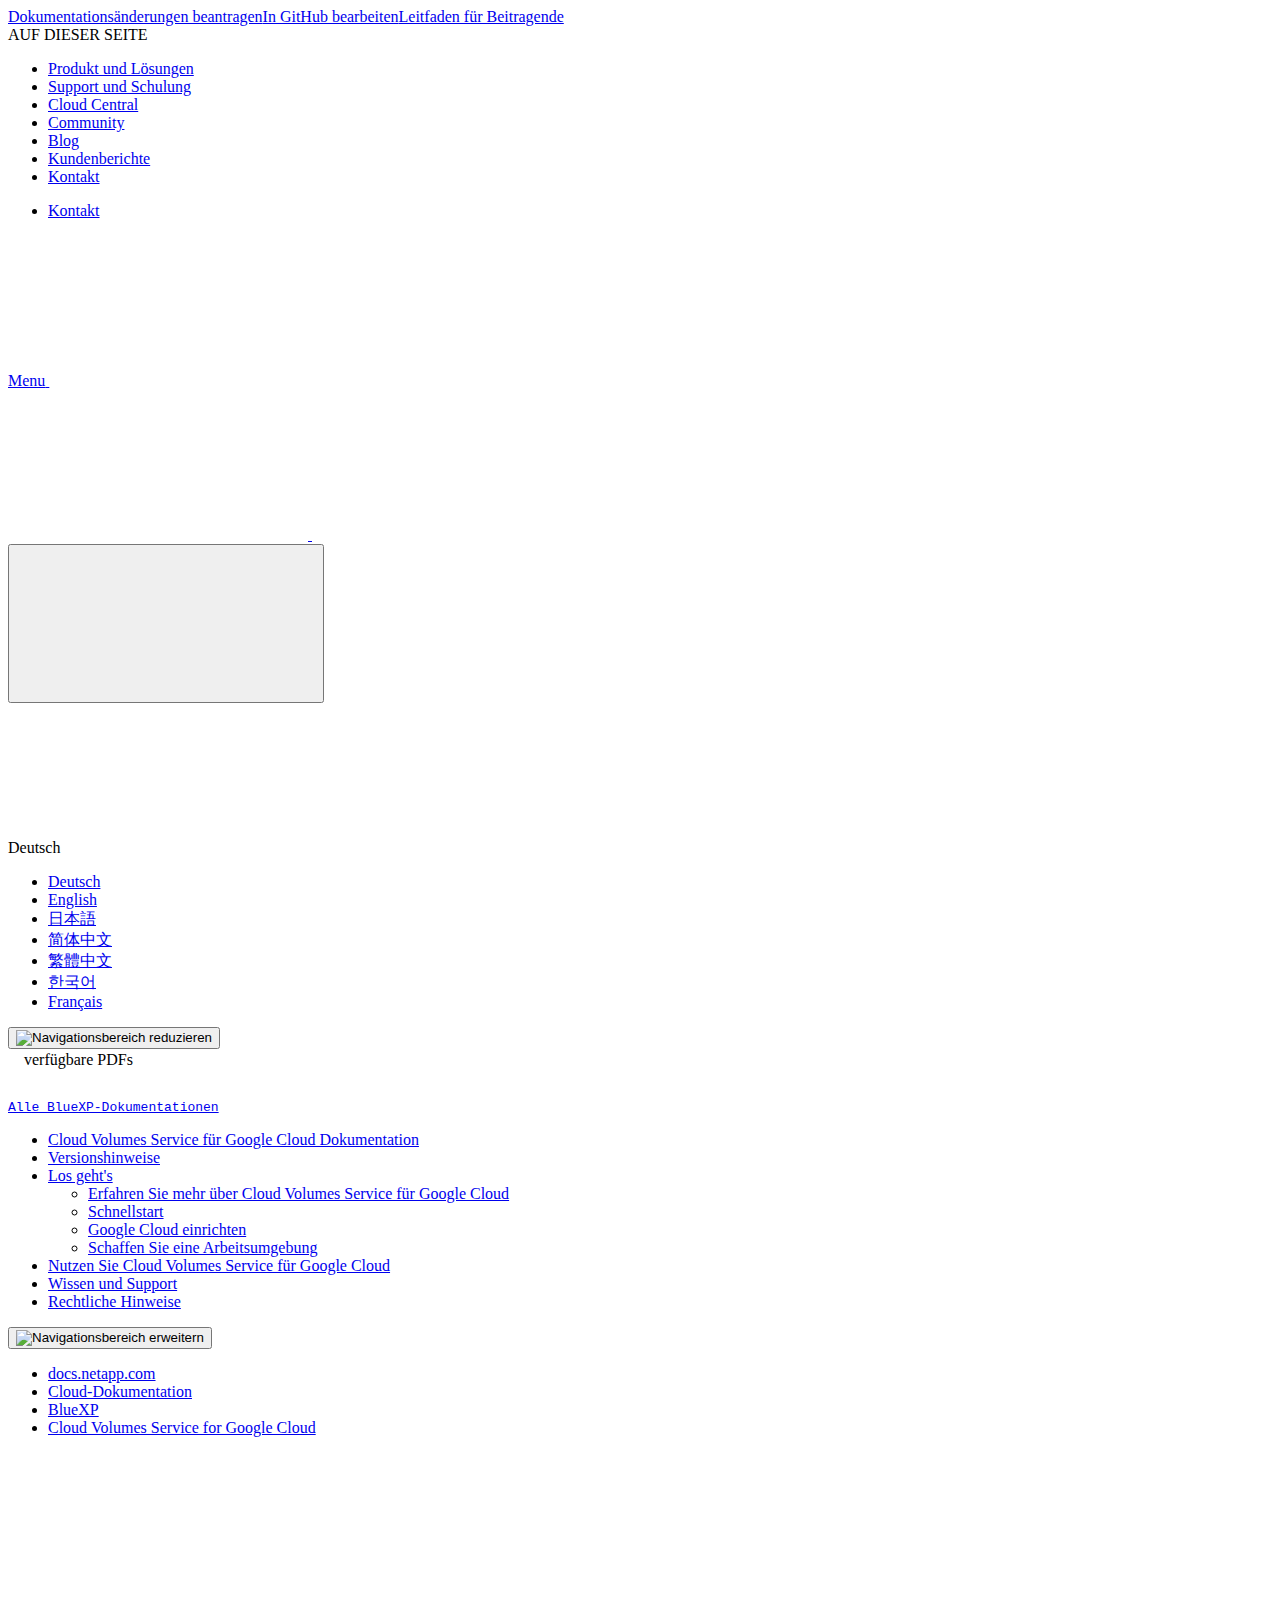
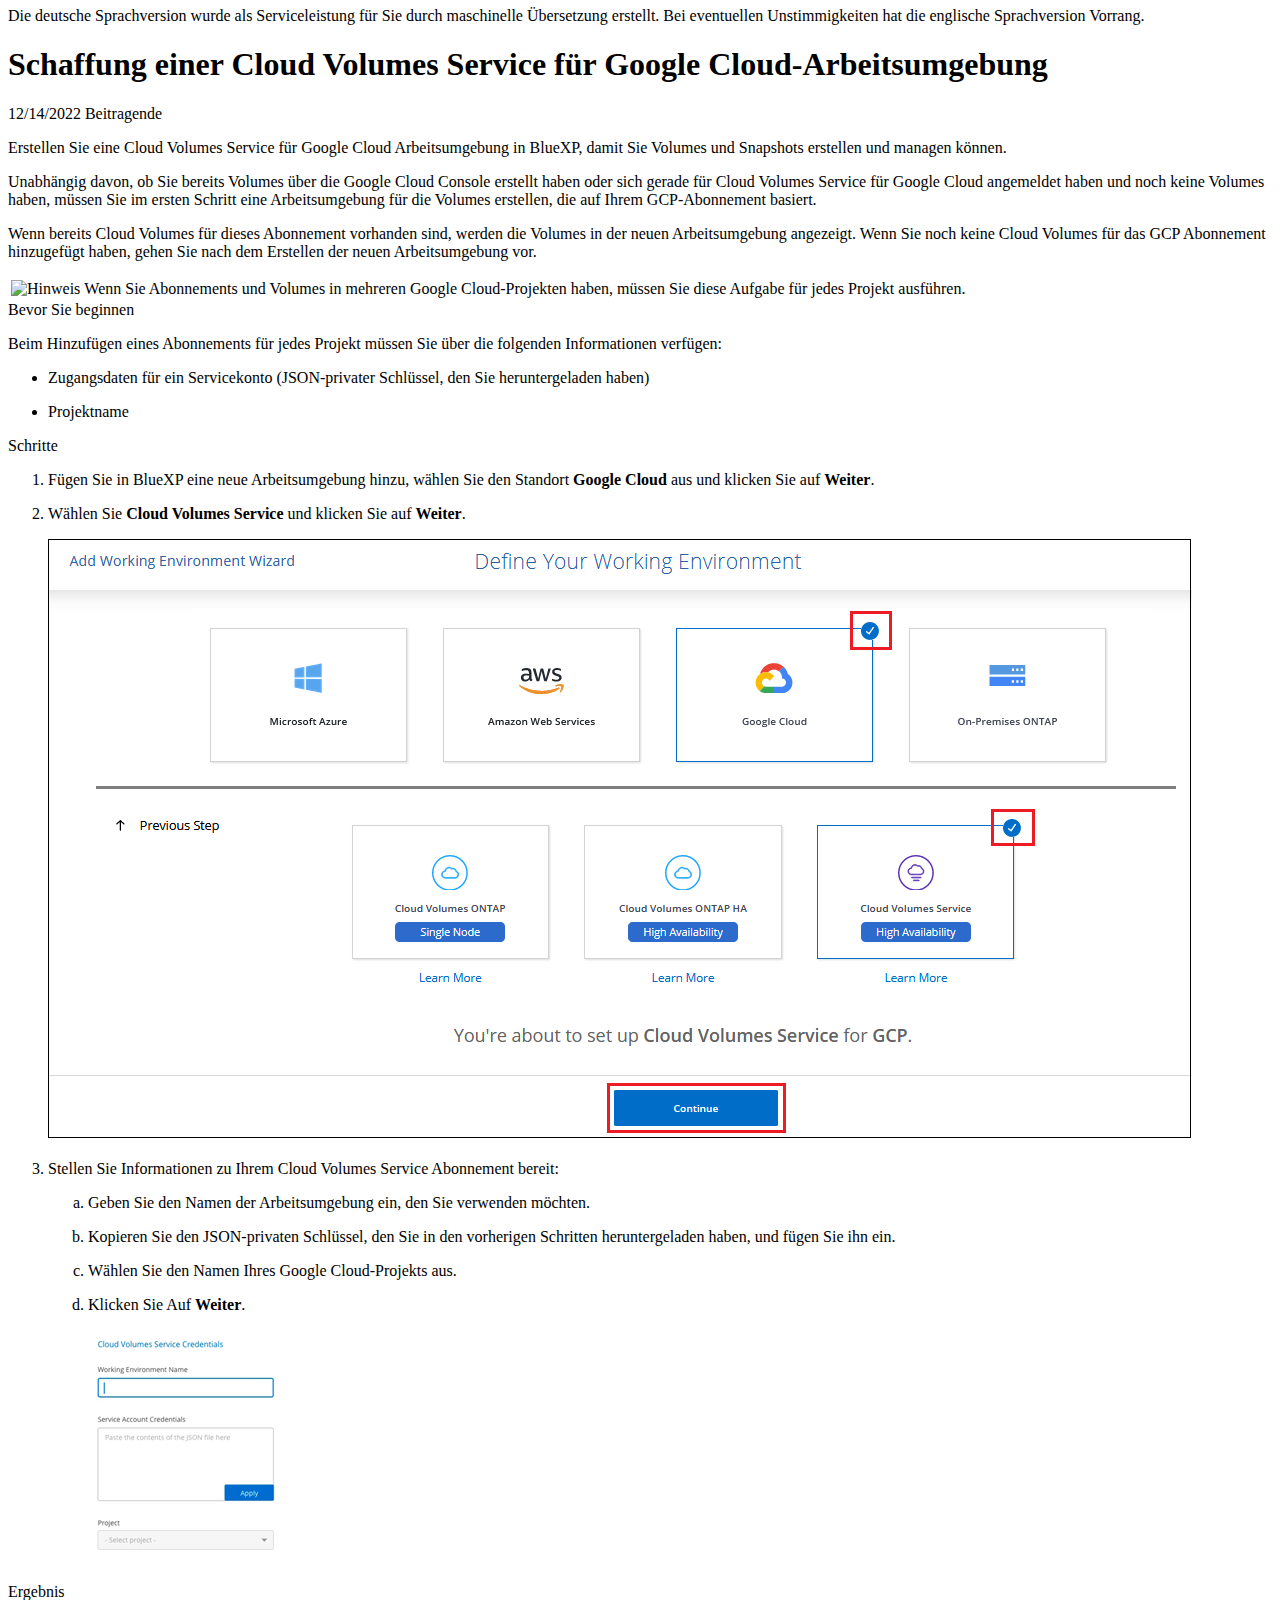
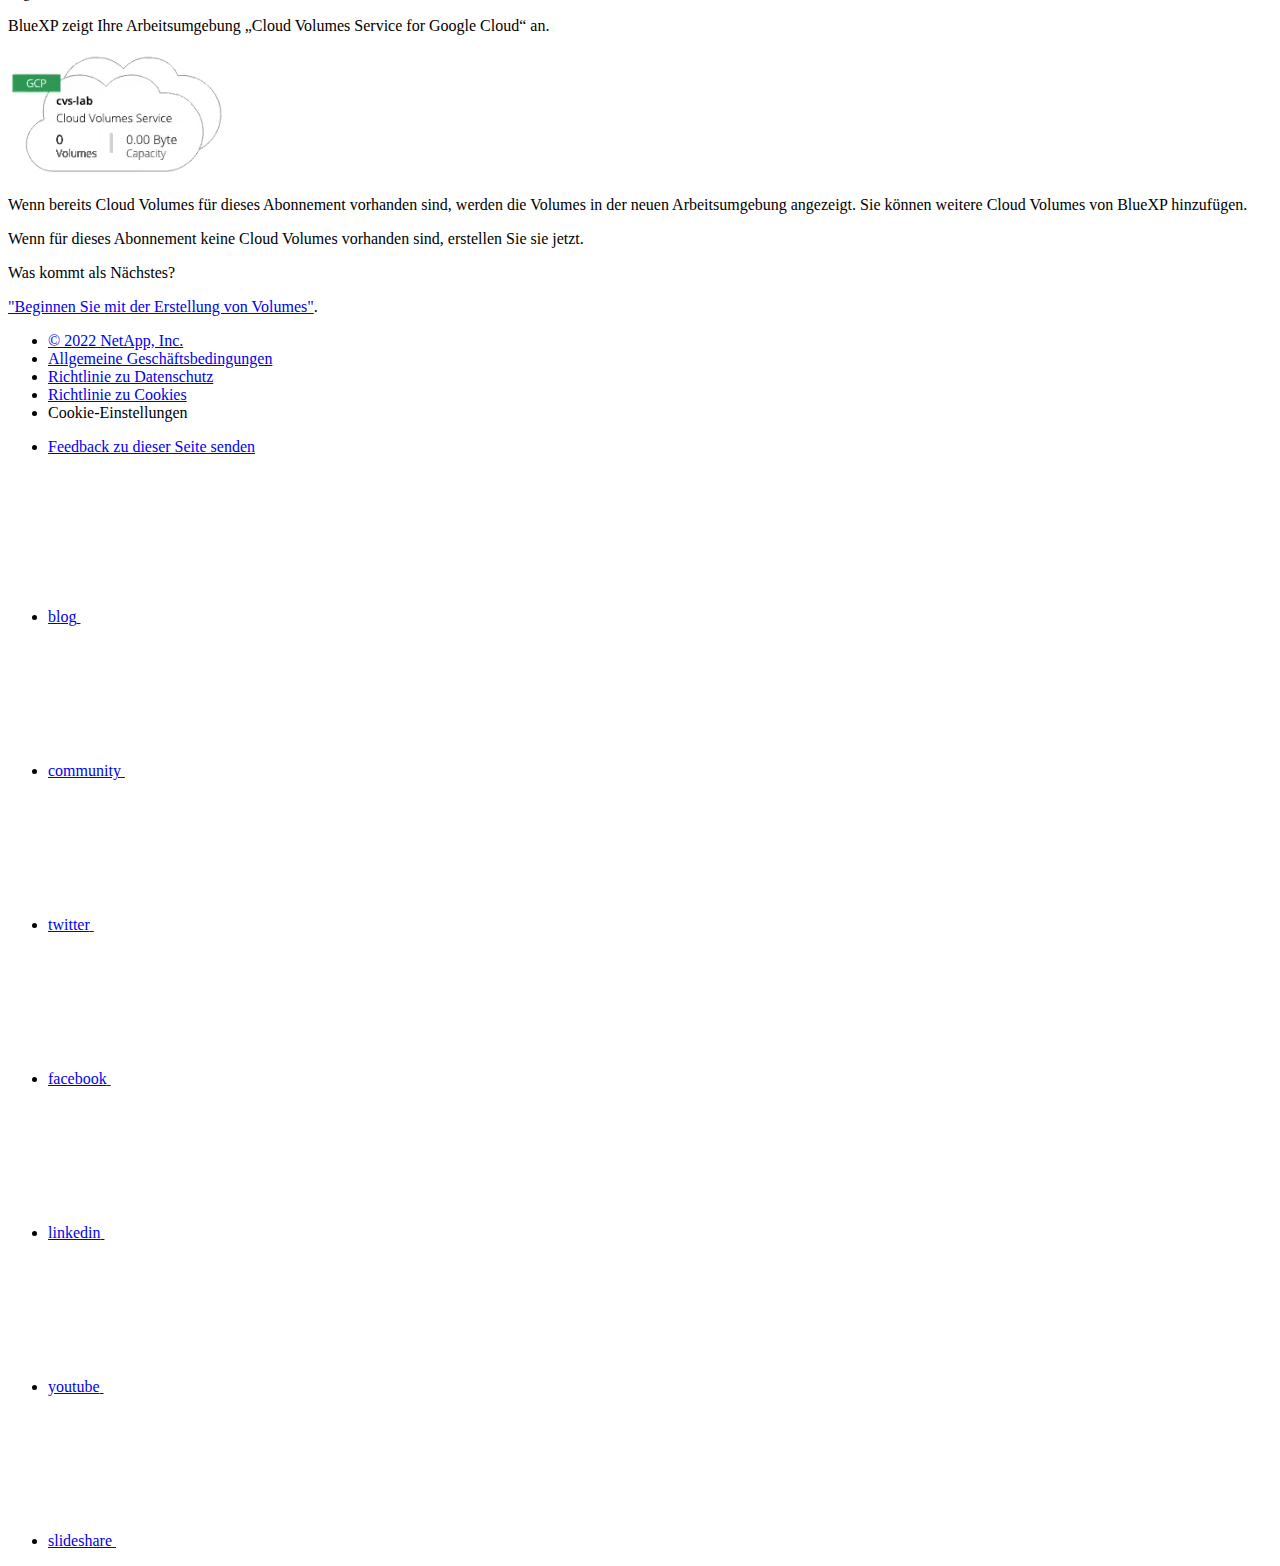
==== commit 229fab22: "Deploying to gh-pages from  @ fa61dbf0fabec8cea28ccc82d4008e5c6b427546 🚀" ====
--- a/task-create-working-env.html
+++ b/task-create-working-env.html
@@ -685,7 +685,7 @@
 <p class="page-details">
   
     
-    <time datetime="2022-11-15 00:06:18 +0000">11/15/2022</time>
+    <time datetime="2022-12-14 18:29:58 +0000">12/14/2022</time>
     
   
 
@@ -717,6 +717,7 @@
 </table>
 </div>
 <div class="paragraph">
+<div class="title">Bevor Sie beginnen</div>
 <p>Beim Hinzufügen eines Abonnements für jedes Projekt müssen Sie über die folgenden Informationen verfügen:</p>
 </div>
 <div class="ulist">
@@ -766,6 +767,7 @@
 </ol>
 </div>
 <div class="paragraph">
+<div class="title">Ergebnis</div>
 <p>BlueXP zeigt Ihre Arbeitsumgebung „Cloud Volumes Service for Google Cloud“ an.</p>
 </div>
 <div class="paragraph">
@@ -778,6 +780,7 @@
 <p>Wenn für dieses Abonnement keine Cloud Volumes vorhanden sind, erstellen Sie sie jetzt.</p>
 </div>
 <div class="paragraph">
+<div class="title">Was kommt als Nächstes?</div>
 <p><a href="task-create-volumes.html">"Beginnen Sie mit der Erstellung von Volumes"</a>.</p>
 </div>
 
